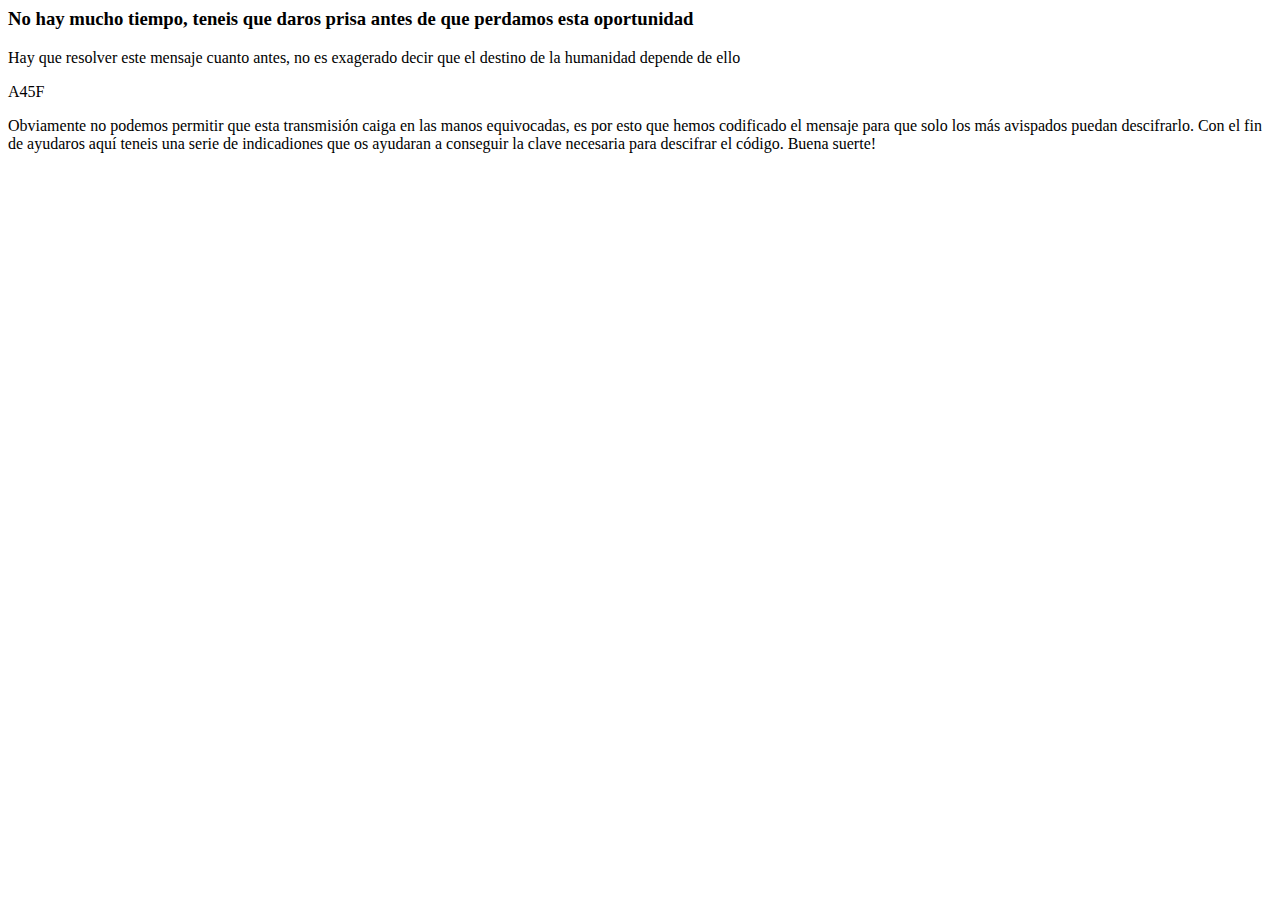
==== Scape_room.html @ 684a820f "Add files via upload" ====
<html>
	<head>
		<title>Scape room</title>
		<link rel="stlysheet" href="style.css">
	</head>
	<body>
		<h3>No hay mucho tiempo, teneis que daros prisa antes de que perdamos esta oportunidad</h3>
		<p>Hay que resolver este mensaje cuanto antes, no es exagerado decir que el destino de la humanidad depende de ello</p>
		<p>A45F</p>
		<p>Obviamente no podemos permitir que esta transmisión caiga en las manos equivocadas, es por esto que hemos codificado el mensaje para que solo los más avispados puedan descifrarlo. Con el fin de ayudaros aquí teneis una serie de indicadiones que os ayudaran a conseguir la clave necesaria para descifrar el código. Buena suerte!</p>


</html>
---- style.css ----
body {
	background-color: beige;
}
h3 {
	color:black;
	font-family: : verdana;
}
p {
	color:black;
	font-family: : Times;
	font-size: 100%;
}
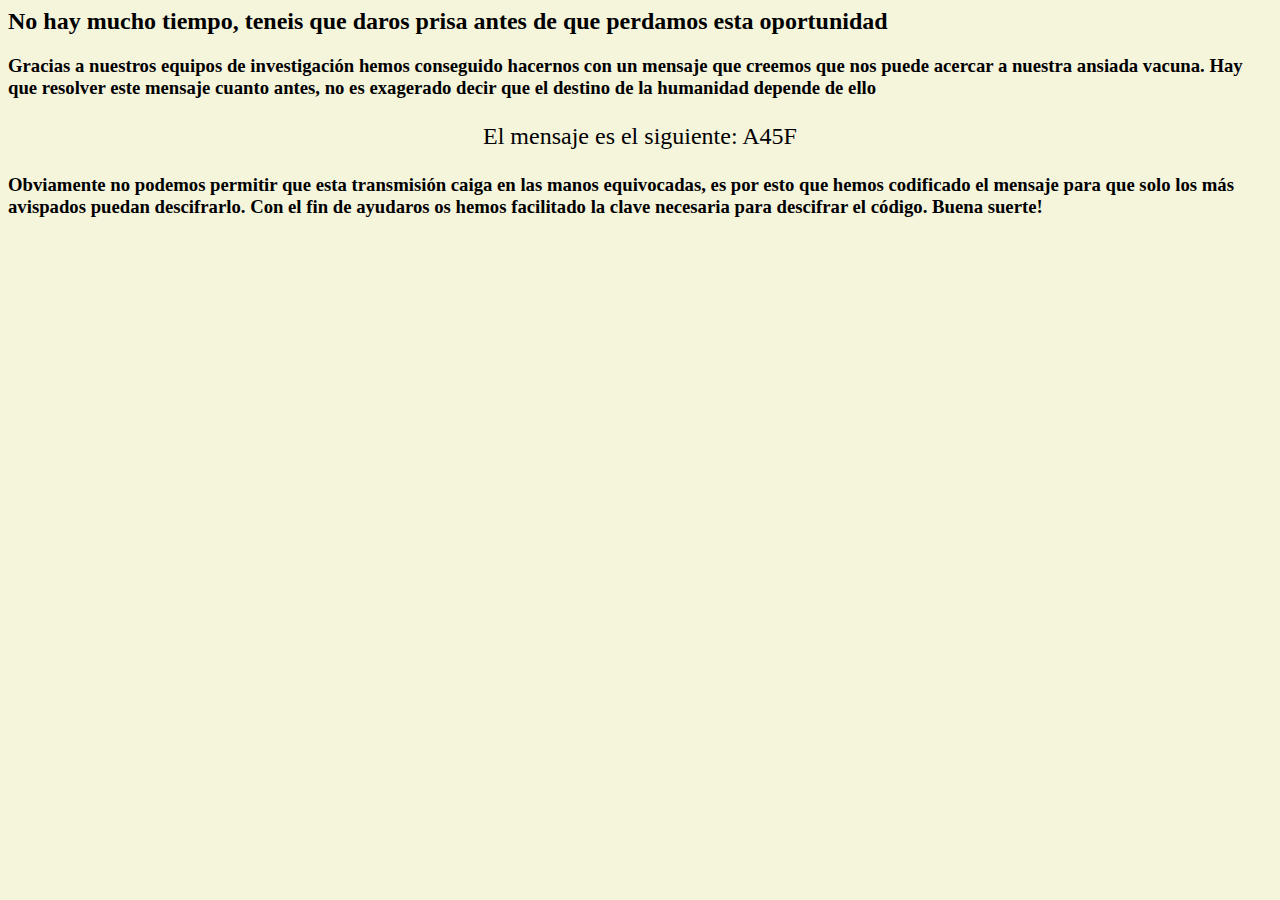
==== commit 6d324d2b: "Add files via upload" ====
--- a/Scape_room.html
+++ b/Scape_room.html
@@ -1,13 +1,14 @@
 <html>
 	<head>
 		<title>Scape room</title>
-		<link rel="stlysheet" href="style.css">
+		<link rel="stylesheet" href="style.css">
 	</head>
 	<body>
-		<h3>No hay mucho tiempo, teneis que daros prisa antes de que perdamos esta oportunidad</h3>
-		<p>Hay que resolver este mensaje cuanto antes, no es exagerado decir que el destino de la humanidad depende de ello</p>
-		<p>A45F</p>
-		<p>Obviamente no podemos permitir que esta transmisión caiga en las manos equivocadas, es por esto que hemos codificado el mensaje para que solo los más avispados puedan descifrarlo. Con el fin de ayudaros aquí teneis una serie de indicadiones que os ayudaran a conseguir la clave necesaria para descifrar el código. Buena suerte!</p>
+		<h2>No hay mucho tiempo, teneis que daros prisa antes de que perdamos esta oportunidad</h2>
+		<h3>Gracias a nuestros equipos de investigación hemos conseguido hacernos con un mensaje que creemos que nos puede acercar a nuestra ansiada vacuna. 
+		Hay que resolver este mensaje cuanto antes, no es exagerado decir que el destino de la humanidad depende de ello</h3>
+		<p>El mensaje es el siguiente: A45F</p>
+		<h3>Obviamente no podemos permitir que esta transmisión caiga en las manos equivocadas, es por esto que hemos codificado el mensaje para que solo los más avispados puedan descifrarlo. Con el fin de ayudaros os hemos facilitado la clave necesaria para descifrar el código. Buena suerte!</h3>
 
 
 </html> --- a/style.css
+++ b/style.css
@@ -8,5 +8,6 @@
 p {
 	color:black;
 	font-family: : Times;
-	font-size: 100%;
+	font-size: 150%;
+	text-align: center;
 }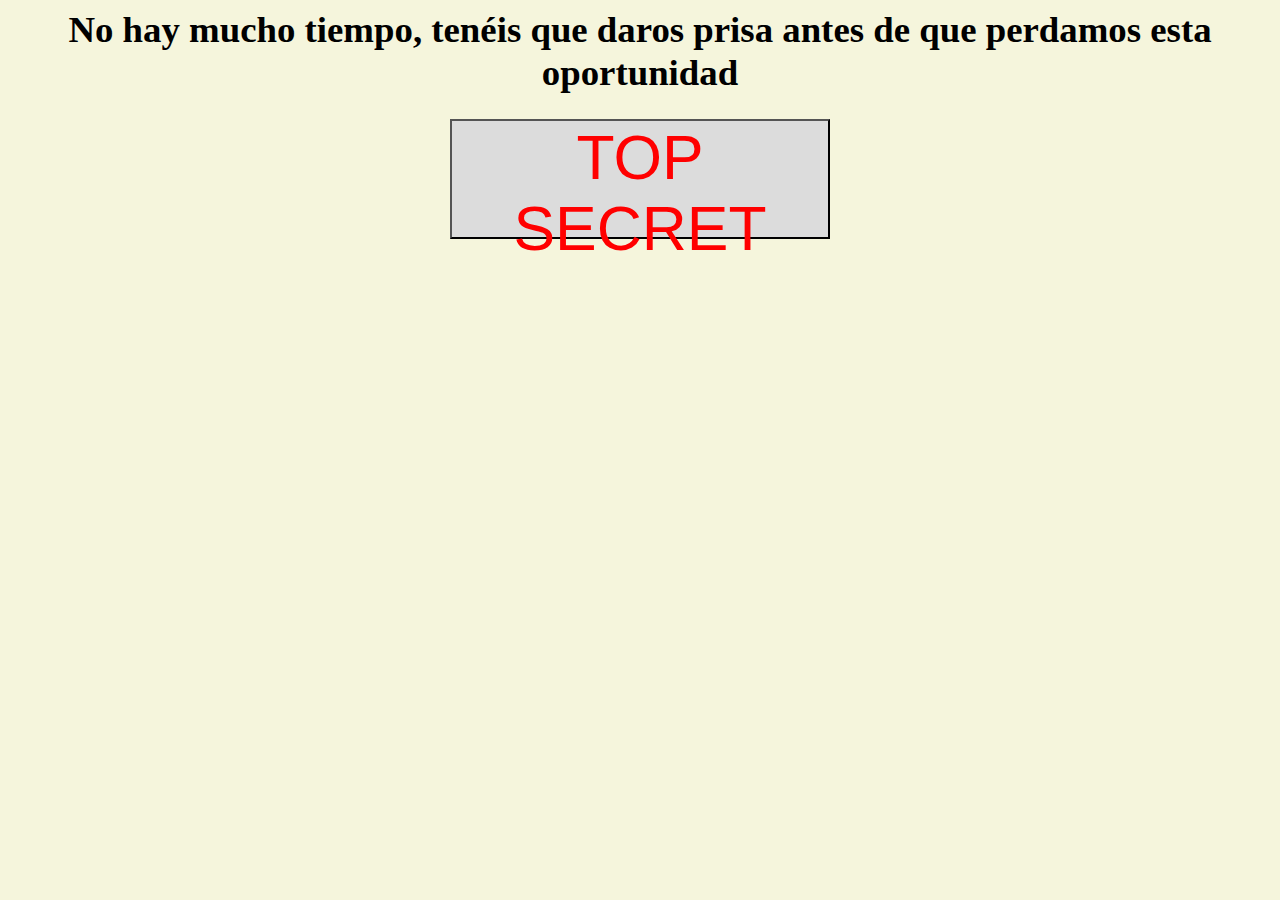
==== commit e9ebf087: "Add files via upload" ====
--- a/Scape_room.html
+++ b/Scape_room.html
@@ -3,12 +3,42 @@
 		<title>Scape room</title>
 		<link rel="stylesheet" href="style.css">
 	</head>
-	<body>
-		<h2>No hay mucho tiempo, teneis que daros prisa antes de que perdamos esta oportunidad</h2>
-		<h3>Gracias a nuestros equipos de investigación hemos conseguido hacernos con un mensaje que creemos que nos puede acercar a nuestra ansiada vacuna. 
-		Hay que resolver este mensaje cuanto antes, no es exagerado decir que el destino de la humanidad depende de ello</h3>
-		<p>El mensaje es el siguiente: A45F</p>
-		<h3>Obviamente no podemos permitir que esta transmisión caiga en las manos equivocadas, es por esto que hemos codificado el mensaje para que solo los más avispados puedan descifrarlo. Con el fin de ayudaros os hemos facilitado la clave necesaria para descifrar el código. Buena suerte!</h3>
+	<style>
+p:not(.visible) {
+opacity: 0;
+transition: opacity 2s;
+}
+button {
+	display: block;
+  margin-left: auto;
+  margin-right: auto;
+height: 120px;	
+width: 30%;
+font-size: 390%;
+color:red;
+background-color: gainsboro;
 
+}
+</style>
+</head>
+<body >
+	<h1>No hay mucho tiempo, tenéis que daros prisa antes de que perdamos esta oportunidad</h1>
+	<button onclick="myFunction()">TOP SECRET</button>
+		<p id="1">Gracias a nuestros equipos de investigación hemos conseguido hacernos con un mensaje que creemos que nos puede acercar a nuestra ansiada vacuna. 
+		Hay que resolver este mensaje cuanto antes, no es exagerado decir que el destino de la humanidad depende de ello</p>
+		<p id="2">El mensaje es el siguiente: "A45F"</p>
+		<p id="3">Obviamente no podemos permitir que esta transmisión caiga en las manos equivocadas, es por esto que hemos codificado el mensaje para que solo los más cualificados puedan descifrarlo. Con el fin de ayudaros os hemos facilitado la clave necesaria para descifrar el código. Buena suerte!</p>
 
+<script>
+var cont = 1;
+
+function myFunction() {
+  if(myFunction) {
+  document.getElementById(cont).style.opacity = 1;
+    cont++;
+  }
+}
+</script>
+
+<body>
 </html> --- a/style.css
+++ b/style.css
@@ -1,9 +1,11 @@
 body {
 	background-color: beige;
 }
-h3 {
+h1 {
 	color:black;
 	font-family: : verdana;
+	text-align: center;
+	font-size: 230%;
 }
 p {
 	color:black;
